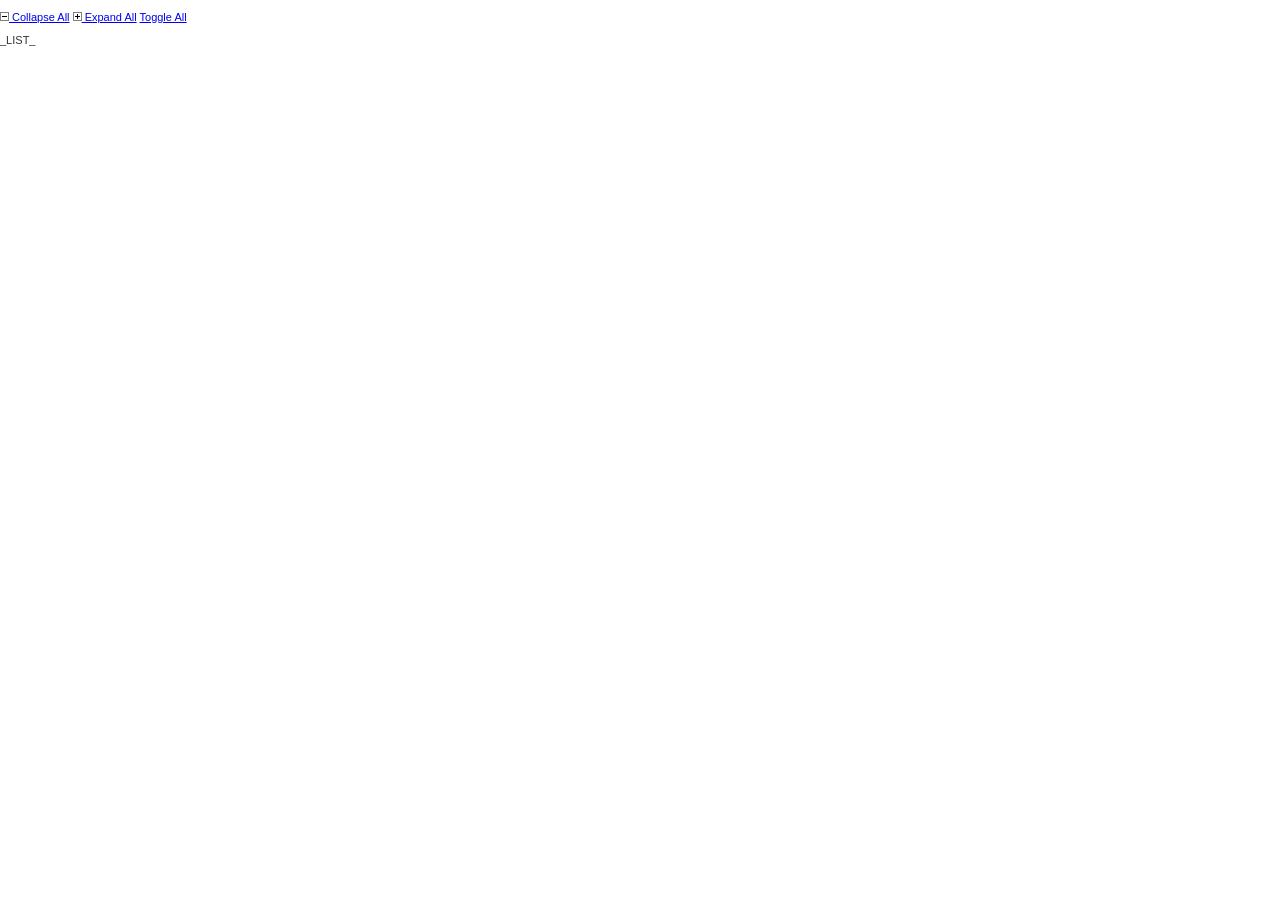
==== template/template.html @ fd7edfb5 "Initial commit" ====
<!DOCTYPE html PUBLIC "-//W3C//DTD XHTML 1.0 Transitional//EN" "http://www.w3.org/TR/xhtml1/DTD/xhtml1-transitional.dtd">
<html xmlns="http://www.w3.org/1999/xhtml">
<head>

	<meta http-equiv="content-type" content="text/html; charset=iso-8859-1"/>
	<title>XSD to CDM</title>

	<link rel="stylesheet" href="../html/css/jquery.treeview.css" />
	<link rel="stylesheet" href="../html/css/screen.css" />

	<script src="../html/script/jquery.min.js"></script>
	<script src="../html/script/jquery.cookie.js"></script>
	<script src="../html/script/jquery.treeview.js"></script>

	<script type="text/javascript">
		$(document).ready(function(){
			$("#gray").treeview({
				collapsed: true,
				control: "#treecontrol"
			});				
		});	
	</script>
 	
	</head>
	<body>
	
		<div id="treecontrol">
			<a title="Collapse the entire tree below" href="#"><img src="../html/images/minus.gif" /> Collapse All</a>
			<a title="Expand the entire tree below" href="#"><img src="../html/images/plus.gif" /> Expand All</a>
			<a title="Toggle the tree below, opening closed branches, closing open branches" href="#">Toggle All</a>
		</div>	

		<ul id="gray" class="treeview-gray">
			_LIST_
		</ul>

	</body>
</html>
---- html/css/screen.css ----
html, body {height:100%; margin: 0; padding: 0; }

html>body {
	font-size: 16px;
	font-size: 68.75%;
} /* Reset Base Font Size */

body {
	font-family: Verdana, helvetica, arial, sans-serif;
	font-size: 68.75%;
	background: #fff;
	color: #333;
}

h1, h2 { font-family: 'trebuchet ms', verdana, arial; padding: 10px; margin: 0 }
h1 { font-size: large }

#banner { padding: 15px; background-color: #06b; color: white; font-size: large; border-bottom: 1px solid #ccc;
    background: url(../images/bg.gif) repeat-x; text-align: center }
#banner a { color: white; }

#main { padding: 1em; }

a img { border: none; }
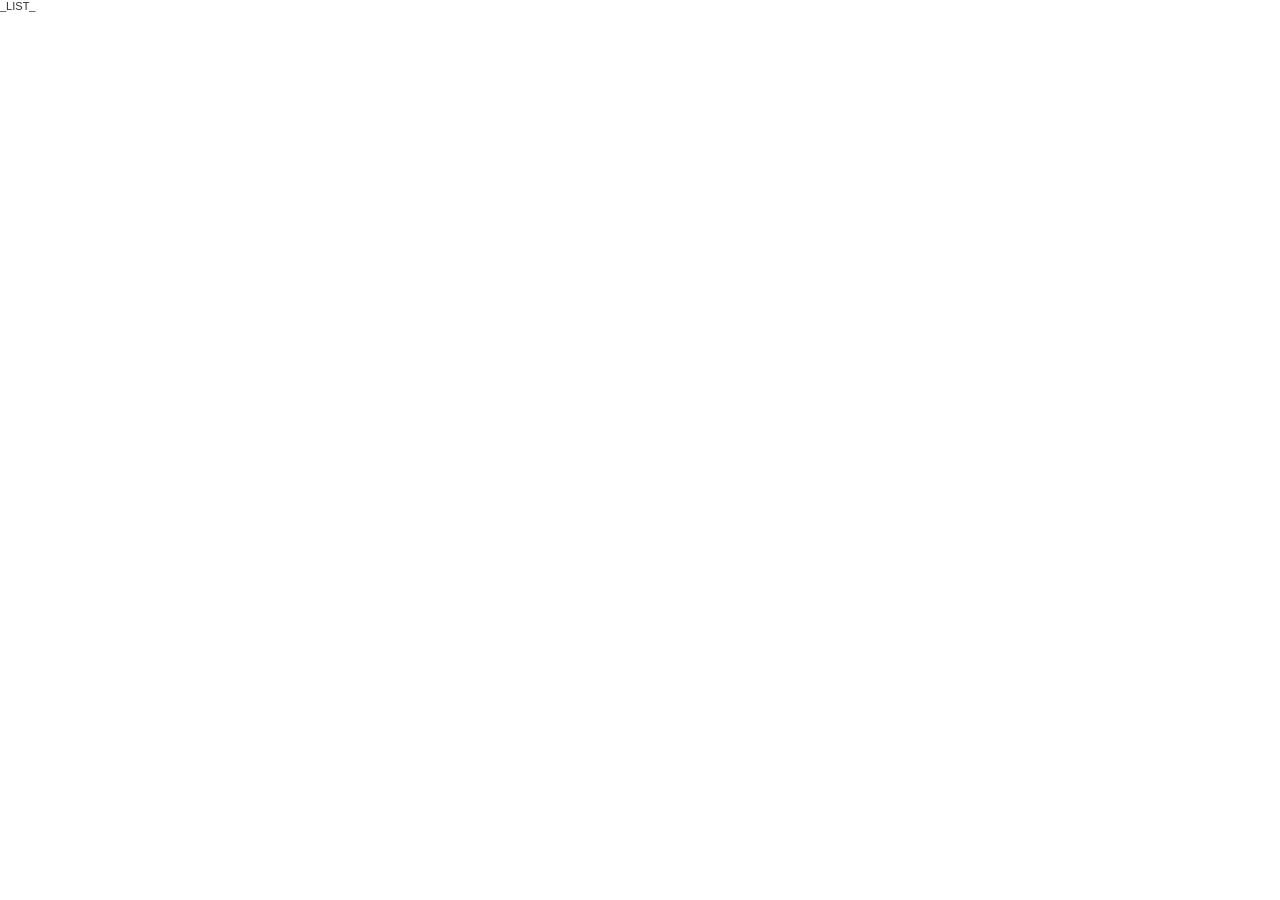
==== commit fecf693c: "UI changes." ====
--- a/template/template.html
+++ b/template/template.html
@@ -23,12 +23,13 @@
  	
 	</head>
 	<body>
-	
+		<!-- 
 		<div id="treecontrol">
 			<a title="Collapse the entire tree below" href="#"><img src="../html/images/minus.gif" /> Collapse All</a>
 			<a title="Expand the entire tree below" href="#"><img src="../html/images/plus.gif" /> Expand All</a>
 			<a title="Toggle the tree below, opening closed branches, closing open branches" href="#">Toggle All</a>
-		</div>	
+		</div>
+		 -->	
 
 		<ul id="gray" class="treeview-gray">
 			_LIST_
--- a/html/css/screen.css
+++ b/html/css/screen.css
@@ -21,4 +21,12 @@
 
 #main { padding: 1em; }
 
-a img { border: none; }+a img { border: none; }
+
+#gray li span:hover {
+	background-color: #EEEEEE;
+}
+
+span.path {
+	color: #CCCCCC;
+}
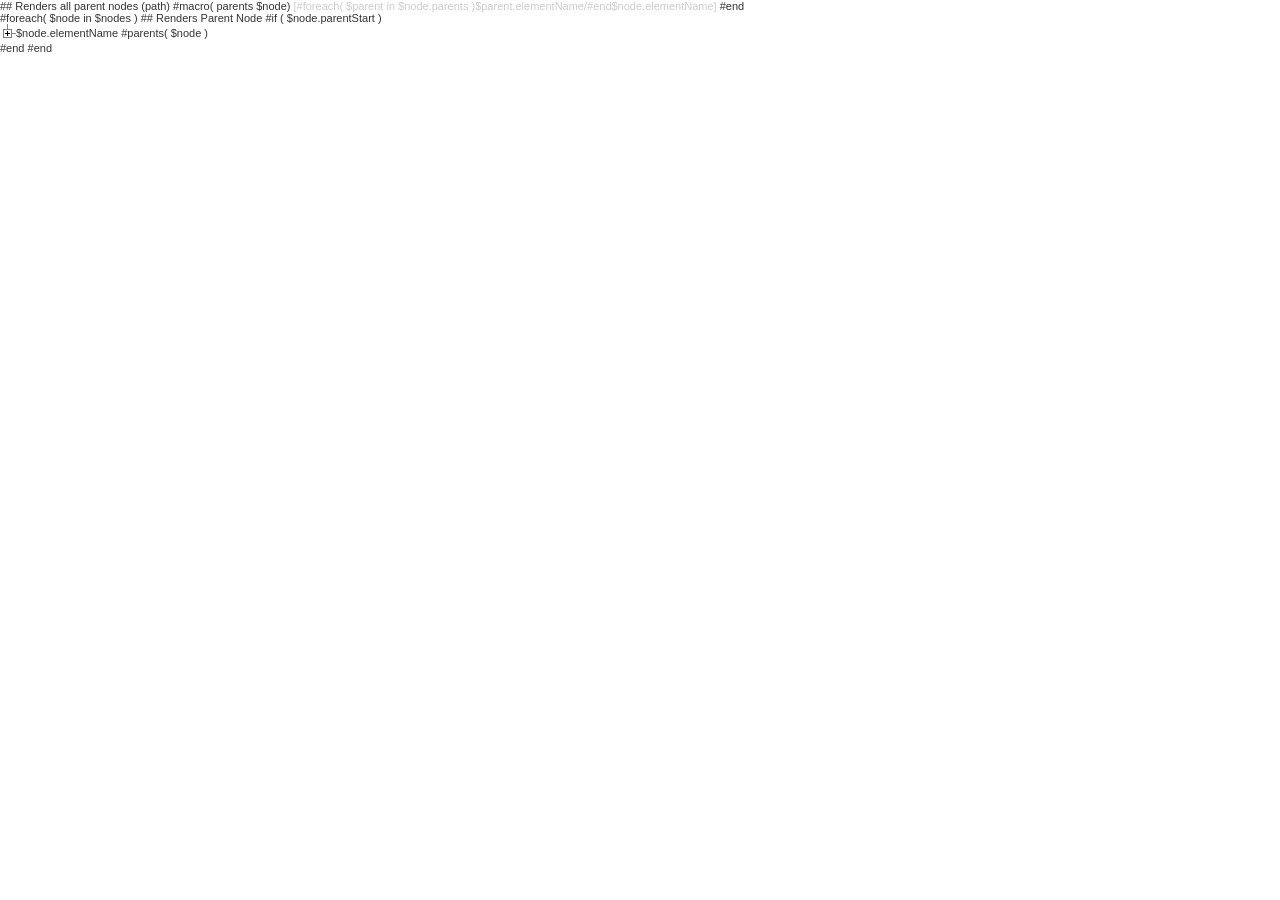
==== commit 1117f39d: "Integrated Apache Velocity Engine." ====
--- a/template/template.html
+++ b/template/template.html
@@ -3,7 +3,7 @@
 <head>
 
 	<meta http-equiv="content-type" content="text/html; charset=iso-8859-1"/>
-	<title>XSD to CDM</title>
+	<title>XSD to HTML Tree</title>
 
 	<link rel="stylesheet" href="../html/css/jquery.treeview.css" />
 	<link rel="stylesheet" href="../html/css/screen.css" />
@@ -27,12 +27,41 @@
 		<div id="treecontrol">
 			<a title="Collapse the entire tree below" href="#"><img src="../html/images/minus.gif" /> Collapse All</a>
 			<a title="Expand the entire tree below" href="#"><img src="../html/images/plus.gif" /> Expand All</a>
-			<a title="Toggle the tree below, opening closed branches, closing open branches" href="#">Toggle All</a>
 		</div>
-		 -->	
+		 -->
+	
+		## Renders all parent nodes (path) 
+		#macro( parents $node)
+		  <span class="path">[#foreach( $parent in $node.parents )$parent.elementName&#47;#end$node.elementName]</span>
+		#end
 
 		<ul id="gray" class="treeview-gray">
-			_LIST_
+			#foreach( $node in $nodes )
+				## Renders Parent Node
+				#if ( $node.parentStart )
+					<li>
+						<span>$node.elementName #parents( $node )</span>
+						<ul>
+				#end
+
+				## Renders Child Node
+				#if ( $node.child )
+					<li>
+						<span>$node.elementName #parents( $node )</span>
+					</li>
+				#end
+
+				## Renders Other Node
+				#if ( $node.other )
+					<li> XSWildcardDecl $node.elementName</li>
+				#end		
+
+				## Renders End of Parent Node
+				#if ( $node.parentEnd )		
+						</ul>
+					</li>
+				#end
+			#end
 		</ul>
 
 	</body>
